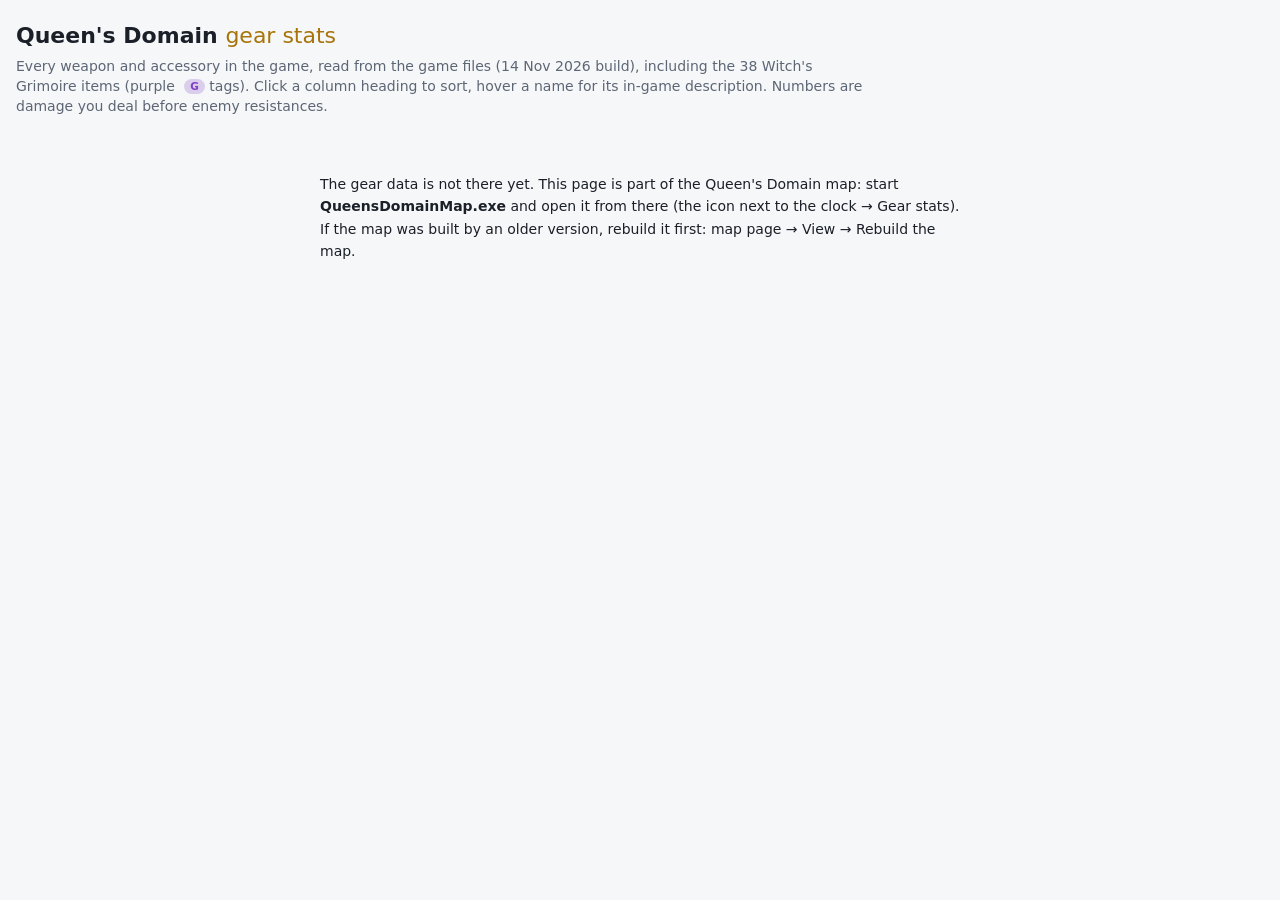
==== stats.html @ 78e748fb "Queen's Domain Map 1.0.0 Unofficial interactive 3D map for Queen's Domain. One program finds the gam" ====
<!doctype html>
<html lang="en">
<head>
<meta charset="utf-8">
<meta name="viewport" content="width=device-width, initial-scale=1">
<title>Queen's Domain Gear Stats</title>
<style>
:root {
  --bg: #12151b; --panel: #181c24; --panel-2: #1f2430; --line: #2b323f; --text: #e6e9ef; --dim: #98a2b3;
  --accent: #f2c14e; --good: #4cc38a; --bad: #e5484d; --grim: #c58bff; --bar: #3d6fd8; --bar-bg: #262c38;
  color-scheme: dark;
}
@media (prefers-color-scheme: light) {
  :root:not([data-theme="dark"]) {
    --bg: #f6f7f9; --panel: #ffffff; --panel-2: #eef0f4; --line: #d9dde5; --text: #1b1f27; --dim: #5d6675;
    --accent: #a8740a; --good: #17804f; --bad: #c4272d; --grim: #7d3fc4; --bar: #3d6fd8; --bar-bg: #e3e7ee; color-scheme: light;
  }
}
* { box-sizing: border-box; }
body { margin: 0; background: var(--bg); color: var(--text); font: 14px/1.45 system-ui, "Segoe UI", Roboto, sans-serif; }
header { padding: 20px 16px 8px; max-width: 1400px; margin: 0 auto; }
h1 { margin: 0 0 4px; font-size: 22px; }
h1 span { color: var(--accent); font-weight: 500; }
.lede { color: var(--dim); margin: 0; max-width: 860px; }
main { max-width: 1400px; margin: 0 auto; padding: 0 16px 40px; }
.controls { display: flex; flex-wrap: wrap; gap: 10px 16px; align-items: center; margin: 14px 0 10px; }
.tabs { display: flex; gap: 4px; flex-wrap: wrap; }
.tabs button, .seg button { font: inherit; color: var(--text); background: var(--panel-2); border: 1px solid var(--line); border-radius: 7px; padding: 6px 12px; cursor: pointer; }
.tabs button.on, .seg button.on { background: var(--accent); border-color: var(--accent); color: #1a1405; font-weight: 600; }
.seg { display: inline-flex; }
.seg button { border-radius: 0; margin-left: -1px; padding: 5px 10px; font-size: 13px; }
.seg button:first-child { border-radius: 7px 0 0 7px; margin-left: 0; }
.seg button:last-child { border-radius: 0 7px 7px 0; }
label.ctl { display: inline-flex; align-items: center; gap: 6px; color: var(--dim); font-size: 13px; }
input[type=search], input[type=number] { font: inherit; color: var(--text); background: var(--panel); border: 1px solid var(--line); border-radius: 7px; padding: 5px 9px; }
input[type=search] { width: 200px; }
input[type=number] { width: 70px; }
.wrap { overflow-x: auto; border: 1px solid var(--line); border-radius: 10px; background: var(--panel); }
table { border-collapse: collapse; width: 100%; font-size: 13px; }
th, td { padding: 6px 9px; border-bottom: 1px solid var(--line); text-align: left; vertical-align: top; }
th { position: sticky; top: 0; background: var(--panel-2); font-weight: 600; white-space: nowrap; cursor: pointer; user-select: none; font-size: 12px; }
th.num, td.num { text-align: right; font-variant-numeric: tabular-nums; white-space: nowrap; }
th .arrow { color: var(--accent); margin-left: 3px; }
th[title] { text-decoration: underline dotted var(--dim); text-underline-offset: 3px; }
tr:hover td { background: color-mix(in srgb, var(--accent) 6%, transparent); }
td.name { font-weight: 600; min-width: 170px; }
td.name small { display: block; font-weight: 400; color: var(--dim); font-size: 11.5px; }
.badge { display: inline-block; font-size: 10.5px; font-weight: 700; border-radius: 10px; padding: 0 6px; margin-left: 5px; vertical-align: 1px; }
.badge.g { background: color-mix(in srgb, var(--grim) 22%, transparent); color: var(--grim); }
.badge.top { background: color-mix(in srgb, var(--good) 22%, transparent); color: var(--good); }
.badge.low { background: color-mix(in srgb, var(--bad) 20%, transparent); color: var(--bad); }
.badge.x { background: var(--panel-2); color: var(--dim); }
td.rank { color: var(--dim); width: 34px; }
td.spec { color: var(--dim); font-size: 12px; min-width: 220px; }
td.src { color: var(--dim); font-size: 12px; min-width: 150px; max-width: 260px; }
.metric { display: flex; align-items: center; gap: 8px; justify-content: flex-end; }
.bar { width: 70px; height: 6px; background: var(--bar-bg); border-radius: 3px; overflow: hidden; flex: none; }
.bar i { display: block; height: 100%; background: var(--bar); }
.dash { color: var(--dim); }
details.how { margin: 16px 0 0; background: var(--panel); border: 1px solid var(--line); border-radius: 10px; padding: 10px 14px; }
details.how summary { cursor: pointer; font-weight: 600; }
details.how p, details.how li { color: var(--dim); max-width: 900px; }
details.how b { color: var(--text); }
.note { color: var(--dim); font-size: 12.5px; margin: 8px 0 0; }
ul.fx { margin: 0; padding-left: 16px; }
ul.fx li.neg { color: var(--bad); }
@media (max-width: 640px) { input[type=search] { width: 100%; } .controls > * { flex: 1 1 auto; } }
</style>
</head>
<body>
<header>
  <h1>Queen's Domain <span>gear stats</span></h1>
  <p class="lede">Every weapon and accessory in the game, read from the game files (14 Nov 2026 build), including the 38 Witch's Grimoire items
  (purple <span class="badge g">G</span> tags). Click a column heading to sort, hover a name for its in-game description. Numbers are damage you deal before enemy resistances.</p>
</header>
<main>
  <div class="controls">
    <div class="tabs" id="tabs">
      <button data-tab="melee" class="on">Melee weapons</button>
      <button data-tab="gun">Guns</button>
      <button data-tab="throwing">Throwing weapons</button>
      <button data-tab="acc">Accessories</button>
    </div>
    <input type="search" id="q" placeholder="Search…" aria-label="Search">
    <div class="seg" id="src" role="group" aria-label="Source">
      <button data-v="all" class="on">All</button><button data-v="grimoire">Grimoire</button><button data-v="base">Base game</button>
    </div>
  </div>
  <div class="controls" id="wctl">
    <div class="seg" id="lvl" role="group" aria-label="Weapon level">
      <button data-v="1" class="on">Weapon level 1</button><button data-v="max">Max weapon level</button><button data-v="up">Upgraded</button>
    </div>
    <label class="ctl">Player level <input type="number" id="plv" min="1" max="200" value="1"></label>
    <label class="ctl"><input type="checkbox" id="special"> Show post-game reward</label>
  </div>
  <div class="wrap"><table id="t"></table></div>
  <p class="note" id="note"></p>

  <details class="how">
    <summary>How the numbers work</summary>
    <ul>
      <li><b>Your attack power</b> = 10 + 0.75 per player level + 0.75 per Meat upgrade + flat "+damage" bonuses, then multiplied by damage-multiplier gear (Brutal Amulet ×1.25 and so on). Every weapon multiplies this.</li>
      <li><b>Light hit</b> = attack power × the weapon's light-attack power. Melee weapons work like King's Field: each swing empties a <b>power meter</b> that refills over the weapon's <b>meter time</b>, and a swing deals its power in proportion to how full the meter was. So <b>damage per second</b> = light hit ÷ meter time, whether you wait for a full meter or swing early. Three weapons (Explorer's Cudgel, Plasma Spear, Plasma Sword) keep 25% power on an empty meter, so spamming them does a bit better.</li>
      <li><b>Charged hit</b>: holding a light attack to charge it multiplies it by 1.333.</li>
      <li><b>Alt attack</b> is the weapon's second attack (right button). Some need ability charges, built up by hitting or over time.</li>
      <li><b>Weapon level</b>: each level adds +3% power. At the cap the bonus jumps to the cap itself, so a level-10 weapon hits ×1.30 and a level-25 weapon ×1.75. Every Grimoire weapon caps at 25; most others at 10. <b>Upgraded</b> (the upgrade machine) replaces this with a fixed value and the level bonus no longer applies; "—" means the weapon cannot be upgraded.</li>
      <li><b>Guns</b> fire at their rate per minute and use energy cells; <b>throwing weapons</b> recharge over their cooldown. Their "per second" is hit × shots per second, or hit ÷ cooldown.</li>
      <li><b>Damage types</b> matter: an enemy weak to a type takes ×1.25, one that resists it ×0.5. "Absolute" damage is not resisted.</li>
      <li>Not modelled: combo and multi-hit animations, projectiles from alt attacks, status effects and the individual swing speed of each moveset.</li>
    </ul>
  </details>
</main>
<script type="module">
// ---- gear data. Nothing from the game is kept in this page: the map program writes data\stats-src.json (the game's
// stat assets) and data\markers.json (names, where to get things) when it builds the map, and the tables below are
// worked out from those two files each time the page opens.

// Native defaults of UFS_WeaponStats: a stats asset only stores the fields that differ from these, and the defaults live in
// the game's program. Read from the class constructor in QueensDomain-Win64-Shipping.exe (14 Nov 2026 build; field offsets
// from the reflection tables, then the immediate stores to those offsets). Fields the constructor leaves alone are zero.
// Re-check them if a game update changes weapon balance across the board.
const DEFAULTS = {
  PrimaryAttackPower: 1, PrimaryAttackPower_Upgraded: 1, SecondaryAttackPower: 1, SecondaryAttackPower_Upgraded: 1.1,
  PrimaryResourceGenMult: 1, SecondaryResourceGenMult: 1, PrimaryAttackForce: 1, SecondaryAttackForce: 1,
  GunFireRate: 60, AttackAnimSpeed: 1, PrimaryEnergyConsumption: 0, SecondaryEnergyConsumption: 0, PowerMeterTime: 3,
  PrimaryPowerMeterMinStrength: 0, PrimaryPowerMeterMaxStrength: 1, SecondaryPowerMeterMinStrength: 0, SecondaryPowerMeterMaxStrength: 1,
  UpgradeUnlockIndex: 0, MaxCharges: 0, AbilityPointsPerCharge: 10, XPPerWeaponLevelMult: 1, MaxWeaponLevel: 10,
  AttackPowerIncreasePerLevel: 0.03, PowerMeterTimeDecreasePerLevel: 0, ChargeViaResourceGen: false, ChargeOverTime: false,
  WeaponRange: '', WeaponWidth: '', DamageTypes: [], DamageTypeDisplay: '', CustomStats: [],
};
// Native defaults of UFS_DaggerStats (same constructor file in the executable): DamageMult 1, CooldownTime 15 s, Force 0.33
const DAGGER_DEFAULTS = { DamageMult: 1, CooldownTime: 15, Force: 0.33, PrimaryResourceGenMult: 1, DamageTypes: [], DamageTypeDisplay: '', CustomStats: [] };

/** Every weapon (melee, gun, throwing) and accessory with its stats. src = stats-src.json, md = markers.json. */
function gearFrom(src, md) {
  const strip = p => String(p || '').replace(/^QueensDomain\/Content\//, '/Game/').replace(/\.\d+$/, '').replace(/\.[^/.]+$/, '');
  const mdItem = new Map(md.items.map(x => [strip(x.p), x]));
  const grimoireOf = new Map(); // item -> number of the Witch's Grimoire inscription that gives it
  src.grimoire.forEach((list, i) => { for (const p of list) grimoireOf.set(strip(p), i + 1); });
  const exportsByPkg = new Map(Object.entries(src.packages));
  const findExport = objPath => (exportsByPkg.get(strip(objPath)) || []).find(e => e.Type === 'FS_WeaponStats' || e.Type === 'FS_DaggerStats');
  // weapon script class -> parent class, to tell guns from melee weapons
  const parentOf = {};
  for (const exps of exportsByPkg.values()) {
    const c = exps.find(e => e.Type === 'BlueprintGeneratedClass');
    if (c) parentOf[c.Name] = String(c.Super?.ObjectName || '').replace(/^.*'(.*)'$/, '$1');
  }
  const isGunScript = script => {
    let x = String(script || '').split('/').pop().replace(/^.*\./, ''); // ".../X.X_C" -> "X_C"
    for (let i = 0; i < 6 && x; i++) { if (x === 'GunBase_WeaponScript_C') return true; x = parentOf[x]; }
    return false;
  };

  const text = t => (t && (t.LocalizedString || t.SourceString)) || '';
  const short = s => String(s || '').replace(/^.*::/, '').replace(/^EWR_|^EWDTD_|^EAAN_/, '');
  const sourceOf = (pkg, it) => {
    if (grimoireOf.has(pkg)) return { kind: 'grimoire', text: `Witch's Grimoire, inscription #${grimoireOf.get(pkg)}` };
    const from = (it?.src || []).map(s => s[0]);
    if (it?.placed) return { kind: 'world', text: from.length ? 'Found in the world; also: ' + from.join('; ') : 'Found in the world' };
    if (from.length) return { kind: /evolv/i.test(from.join(' ')) ? 'evolution' : /shop|sold|buy/i.test(from.join(' ')) ? 'shop' : 'other', text: from.join('; ') };
    return { kind: 'unknown', text: '' };
  };

  const weapons = [], accessories = [];
  for (const [pkg, exps] of exportsByPkg) {
    for (const e of exps) {
      if (e.Type !== 'FS_ItemData_C') continue;
      const P = e.Properties || {};
      const it = mdItem.get(pkg);
      const name = it?.n || text(P['Item Name']) || text(P.ImportedName) || e.Name;
      const desc = it?.d || text(P['Item Description']);
      if (P.StatData && (P.Category === 'ItemCategory::NewEnumerator2' || P.Category === 'ItemCategory::NewEnumerator3')) {
        const st = findExport(P.StatData.ObjectPath);
        if (!st) { console.error('no stats for', pkg); continue; }
        if (st.Type === 'FS_DaggerStats') {
          const T = { ...DAGGER_DEFAULTS, ...st.Properties };
          weapons.push({
            pkg, name, desc, kind: 'throwing', source: sourceOf(pkg, it),
            dmg: T.DamageMult, cooldown: T.CooldownTime, speedText: text(T.SpeedText),
            typeDisplay: short(T.DamageTypeDisplay), types: (T.DamageTypes || []).map(t => String(t).replace(/^.*\./, '')),
            custom: Object.fromEntries((T.CustomStats || []).filter(c => c.Key !== 'None').map(c => [c.Key, c.Value])),
            noBelt: !!T.bDontRequireBelt,
          });
          continue;
        }
        const W = { ...DEFAULTS, ...st.Properties };
        weapons.push({
          pkg, name, desc, kind: isGunScript(P.LogicComponent?.AssetPathName) ? 'gun' : 'melee', source: sourceOf(pkg, it),
          light: W.PrimaryAttackPower, heavy: W.SecondaryAttackPower, lightUp: W.PrimaryAttackPower_Upgraded, heavyUp: W.SecondaryAttackPower_Upgraded,
          meter: W.PowerMeterTime, lightMin: W.PrimaryPowerMeterMinStrength, lightMax: W.PrimaryPowerMeterMaxStrength,
          heavyMin: W.SecondaryPowerMeterMinStrength, heavyMax: W.SecondaryPowerMeterMaxStrength,
          anim: W.AttackAnimSpeed, gunRate: W.GunFireRate, charges: W.MaxCharges, maxLevel: W.MaxWeaponLevel, perLevel: W.AttackPowerIncreasePerLevel,
          energyLight: W.PrimaryEnergyConsumption, energyHeavy: W.SecondaryEnergyConsumption,
          range: short(W.WeaponRange), width: short(W.WeaponWidth), types: (W.DamageTypes || []).map(t => t.replace(/^.*\./, '')), typeDisplay: short(W.DamageTypeDisplay),
          custom: Object.fromEntries((W.CustomStats || []).map(c => [c.Key, c.Value])),
          evolvesTo: W.Evolution ? strip(W.Evolution.ObjectPath || W.Evolution.AssetPathName || JSON.stringify(W.Evolution)) : '',
        });
      } else if (P.Category === 'ItemCategory::NewEnumerator1' && P.EquipSlot === 'ItemEquipSlotType::NewEnumerator0') {
        accessories.push({
          pkg, name, desc, source: sourceOf(pkg, it),
          tags: Object.fromEntries((P.DataTags || []).filter(t => t.Key !== 'None').map(t => [t.Key, t.Value])),
          itemTags: (P.ItemTags || []).map(t => t.replace(/^ItemTags\./, '')),
        });
      }
    }
  }
  // evolution: name the target
  const byPkg = new Map(weapons.map(w => [w.pkg, w]));
  for (const w of weapons) if (w.evolvesTo) w.evolvesToName = byPkg.get(w.evolvesTo)?.name || w.evolvesTo.split('/').pop();
  weapons.sort((a, b) => a.kind.localeCompare(b.kind) || a.name.localeCompare(b.name));
  accessories.sort((a, b) => a.name.localeCompare(b.name));

  // the shape the tables below read
  const clean = d => String(d || '').replace(/<img[^>]*><\/>/g, '').replace(/\s*\n\s*/g, ' ').trim();
  const grimNo = s => +(/#(\d+)/.exec(s.text) || [])[1] || 0;
  const shared = x => ({ desc: clean(x.desc), src: x.source.kind, srcText: x.source.text, g: x.source.kind === 'grimoire' ? grimNo(x.source) : 0 });
  return {
    weapons: weapons.map(({ pkg, desc, source, evolvesTo, ...w }) => ({ ...w, ...shared({ desc, source }) })),
    accessories: accessories.map(a => ({ name: a.name, ...shared(a), tags: a.tags, itemTags: a.itemTags })),
  };
}

async function loadGear() {
  const get = async f => {
    const r = await fetch('data/' + f, { cache: 'no-store' });
    if (!r.ok) throw new Error(f);
    return r.json();
  };
  try {
    const [src, md] = await Promise.all([get('stats-src.json'), get('markers.json')]);
    return gearFrom(src, md);
  } catch (e) {
    document.querySelector('main').innerHTML = '<p style="max-width:640px;margin:48px auto;line-height:1.6">The gear data is not there yet. ' +
      'This page is part of the Queen\'s Domain map: start <b>QueensDomainMap.exe</b> and open it from there (the icon next to the clock &rarr; Gear stats). ' +
      'If the map was built by an older version, rebuild it first: map page &rarr; View &rarr; Rebuild the map.</p>';
    throw e;
  }
}
const D = await loadGear();
const $ = s => document.querySelector(s);
const esc = v => String(v ?? '').replace(/[&<>"]/g, c => ({ '&': '&amp;', '<': '&lt;', '>': '&gt;', '"': '&quot;' }[c]));
const S = { tab: 'melee', q: '', src: 'all', lvl: '1', plv: 1, special: false, sort: { melee: ['dps', -1], gun: ['dps', -1], throwing: ['dps', -1], acc: ['name', 1] } };
try { Object.assign(S, JSON.parse(localStorage.getItem('qd-stats') || '{}')); } catch {}
const save = () => { try { localStorage.setItem('qd-stats', JSON.stringify(S)); } catch {} };

const fmt = (v, d = 2) => v == null || Number.isNaN(v) ? '<span class="dash">—</span>' : String(Number((+v).toFixed(d)));
const pct = v => Math.round(v * 100) + '%';
const words = s => String(s || '').replace(/And/g, ' + ').replace(/Or/g, ' or ').replace(/([a-z])([A-Z])/g, '$1 $2').replace(/Impact/g, 'Blunt');
const typeOf = w => w.typeDisplay ? words(w.typeDisplay) : (w.types || []).map(t => t === 'Slashing' ? 'Slash' : t).join(' + ') || '—';
const reachOf = w => w.range ? words(w.range) : 'Normal';
const base = () => 10 + 0.75 * S.plv;
const srcOk = x => S.src === 'all' || (S.src === 'grimoire' ? x.src === 'grimoire' : x.src !== 'grimoire');
const qOk = x => !S.q || (x.name + ' ' + (x.srcText || '') + ' ' + (x.desc || '')).toLowerCase().includes(S.q);
const isPostGame = w => w.name === 'Nyx Thorn Blade';

const CUSTOM = {
  Luck: v => '+' + v + ' luck while held', MagicRate: v => '+' + pct(v) + ' magic charge rate while held',
  LightRadius: v => 'gives light (radius ' + v + ')', InHandDamageReduction: v => '−' + pct(v) + ' damage taken while held',
  DamageReductionPercent: v => '−' + pct(v) + ' damage taken while held', InHandRegenPerSecond: v => '+' + v + ' HP/s while held',
  HPStealPercent: v => 'heals ' + pct(v) + ' of damage dealt', PrimaryHPStealPercent: v => 'light attacks heal ' + pct(v) + ' of damage dealt',
  SecondaryHPStealPercent: v => 'alt attack heals ' + pct(v) + ' of damage dealt', LifeStealPercent: v => 'heals ' + pct(v) + ' of damage dealt',
  SecondaryWoundDamage: v => 'alt attack costs your own HP (' + pct(v) + ')', NoPowerDamageMult: v => 'empty-meter hits ×' + v,
  AOE: v => 'area ' + v, AltAOE: v => 'alt attack area ' + v, SecondaryAOE: v => 'alt attack area ' + v, SecondaryAttackAOE: v => 'alt attack area ' + v,
  HeavyDuration: v => 'makes foes heavy for ' + v + ' s', PrimaryHeavyDuration: v => 'light attacks make foes heavy ' + v + ' s', SecondaryHeavyDuration: v => 'alt attack makes foes heavy ' + v + ' s',
  ParalyzeDuration: v => 'paralyses ' + v + ' s', ParalysisDuration: v => 'paralyses ' + v + ' s', PrimaryParalysisDuration: v => 'light attacks paralyse ' + v + ' s', SecondaryParalyzeDuration: v => 'alt attack paralyses ' + v + ' s',
  DiseaseDuration: v => 'diseases foes ' + v + ' s', WeakenDuration: v => 'weakens foes ' + v + ' s',
  PoisonDamage: v => 'poisons', PoisonDamageConversion: v => pct(v) + ' of damage as poison', PrimaryPoisonConversion: v => 'light: ' + pct(v) + ' as poison',
  PrimaryPoisonDamageConversion: v => 'light: ' + pct(v) + ' as poison', SecondaryPoisonDamageConversion: v => 'alt: ' + pct(v) + ' as poison',
  MagicFireConversion: v => pct(v) + ' of damage as magic fire', 'MagicFireDamageConversion%': v => pct(v) + ' of damage as magic fire', MagicFireDamageConversionPercent: v => pct(v) + ' of damage as magic fire',
  ProjectileDamageMult: v => 'projectile ×' + v, ProjectileDamagePercent: v => 'projectile deals ' + pct(v), SecondaryStabCount: v => 'alt attack stabs ' + v + '×',
  XPStealMult: v => 'drains XP ×' + v, AltAttackXPStealMult: v => 'alt attack drains XP ×' + v, DropChanceIncrease: v => '+' + v + ' drop chance',
  ActiveRunningSpeedMutliplier: v => 'run ×' + v + ' while active', HealingPerSecond: v => 'heals ' + v + ' HP/s', HealingDuration: v => 'for ' + v + ' s',
  BindingResistance: v => '+' + pct(v) + ' binding resistance while held', StickyResistance: v => '+' + pct(v) + ' sticky resistance while held',
  CellConsumption: v => 'uses ' + v + ' energy cell per throw', JackpotChance: v => 'jackpot chance ' + pct(v),
};
const HIDE = new Set(['PowerMeterDrainPerTick', 'ProjectileResourceGenMult', 'SecondaryAttackHeight', 'SecondaryDamageTickRate', 'SecondaryProjectileReturnDelay', 'SecondaryProjectileVelocity', 'SpikeScale', 'SpikeSpawnRadius', 'SpikeSpawnRate', 'SpikeCountMultPerConsumedCharge', 'FlameTrailTickRate', 'SecondaryAttackChargeTimePerCell', 'ProjectileSecondaryHitMultiplier', 'SecondaryAttackAOEIncreasePerLevel', 'PrimaryMinPowerForStatus', 'FireTrailDamageMult', 'FlameTrailDuration', 'SpikeCountBase']);
const specials = w => {
  const out = Object.entries(w.custom || {}).filter(([k]) => !HIDE.has(k)).map(([k, v]) => CUSTOM[k] ? CUSTOM[k](v) : k.replace(/([a-z])([A-Z])/g, '$1 $2') + ' ' + v);
  if (w.custom && ('SpikeCountBase' in w.custom)) out.push('summons spikes');
  if (w.custom && ('FlameTrailDuration' in w.custom)) out.push('leaves a flame trail');
  if (w.evolvesToName) out.push('evolves into ' + w.evolvesToName);
  if (w.noBelt) out.push('no dagger belt needed');
  return out.join(' · ');
};

const ACC = {
  DamageMultiplier: v => ({ t: '+' + pct(v - 1) + ' damage', c: 'Offence' }), BaseDamageIncrease: v => ({ t: '+' + v + ' flat damage (big early, small late)', c: 'Offence' }),
  AttackSpeedBonus: v => ({ t: '+' + pct(v) + ' attack speed', c: 'Offence' }), HPStealPercent: v => ({ t: 'heals ' + pct(v) + ' of damage dealt', c: 'Offence' }),
  MagicRate: v => ({ t: '+' + pct(v) + ' magic charge rate', c: 'Offence' }), UltraChargeRateIncrease: v => ({ t: '+' + pct(v) + ' Ultra Charge rate', c: 'Offence' }),
  GunChargeRateIncrease: v => ({ t: 'energy cells recharge ' + pct(v) + ' faster', c: 'Offence' }), DaggerChargeTimeMult: v => ({ t: 'throwing weapons recharge ' + pct(1 - v) + ' faster', c: 'Offence' }),
  DamageReductionPercent: v => ({ t: '−' + pct(v) + ' damage taken', c: 'Defence' }), HPIncreasePercent: v => ({ t: '+' + pct(v) + ' max HP', c: 'Defence' }),
  RegenPerSecond: v => ({ t: '+' + v + ' HP per second', c: 'Defence' }), HealingEffectIncrease: v => ({ t: '+' + pct(v) + ' healing received', c: 'Defence' }),
  Cooldown: v => ({ t: 'blocks one hit completely, back after ' + v + ' s', c: 'Defence' }),
  TakenDamageMultiplier: v => ({ t: '+' + pct(v) + ' damage taken', c: 'Challenge', neg: true }),
  AllResistances: v => ({ t: '+' + pct(v) + ' resistance to every status effect', c: 'Resistance' }),
  PoisonResistance: v => ({ t: '+' + pct(v) + ' poison resistance', c: 'Resistance' }), BindingResistance: v => ({ t: '+' + pct(v) + ' binding resistance', c: 'Resistance' }),
  WeakenResistance: v => ({ t: '+' + pct(v) + ' weaken resistance', c: 'Resistance' }), DiseaseResistance: v => ({ t: '+' + pct(v) + ' disease resistance', c: 'Resistance' }),
  HeavyResistance: v => ({ t: '+' + pct(v) + ' heavy resistance', c: 'Resistance' }), StickyResistance: v => ({ t: '+' + pct(v) + ' sticky resistance', c: 'Resistance' }),
  MagicPoisonResistance: v => ({ t: '+' + pct(v) + ' magic rot resistance', c: 'Resistance' }), MagicPoisonDegenMultiplier: v => ({ t: 'magic rot builds ×' + v, c: 'Resistance' }),
  Luck: v => ({ t: '+' + v + ' luck (better drops)', c: 'Utility' }), LightRadius: v => ({ t: 'light (radius ' + v + ')', c: 'Utility' }),
  XPIncrease: v => ({ t: '+' + pct(v) + ' XP', c: 'Utility' }), WeaponXPIncrease: v => ({ t: '+' + pct(v) + ' weapon XP', c: 'Utility' }),
};
const ACC_TAGS = { NoWXP: 'weapons stop levelling up', NoXP: 'you stop gaining XP', NoFood: 'food does nothing', RuneVisionCharm: 'see and dispel the four gods\' magic (with lenses)', Vampirism: '' };
const accFx = a => {
  const fx = Object.entries(a.tags).map(([k, v]) => ACC[k] ? ACC[k](v) : { t: k + ' ' + v, c: 'Utility' });
  for (const t of a.itemTags) if (ACC_TAGS[t]) fx.push({ t: ACC_TAGS[t], c: t.startsWith('No') ? 'Challenge' : 'Utility', neg: t.startsWith('No') });
  return fx;
};
const accGroup = a => { const c = accFx(a).map(f => f.c); return ['Challenge', 'Offence', 'Defence', 'Resistance', 'Utility'].find(g => c.includes(g)) || 'Utility'; };

// per weapon level mode: returns the factor, or null when the weapon has no such mode
function melee(w) {
  const lv = S.lvl === 'max' ? 1 + w.perLevel * w.maxLevel : 1;
  const up = S.lvl === 'up';
  const light = up ? (w.lightUp > 0 ? w.lightUp : null) : w.light * lv;
  const heavy = up ? (w.lightUp > 0 ? w.heavyUp : null) : w.heavy * lv;
  const hit = light == null ? null : base() * light * w.lightMax;
  return { hit, charged: hit == null ? null : hit * 1.333, dps: hit == null ? null : hit / w.meter, alt: heavy == null ? null : base() * heavy * w.heavyMax };
}
function gun(w) {
  const lv = S.lvl === 'max' ? 1 + w.perLevel * w.maxLevel : 1;
  const up = S.lvl === 'up';
  const p = up ? (w.lightUp > 0 ? w.lightUp : null) : w.light * lv;
  const a = up ? (w.lightUp > 0 ? w.heavyUp : null) : w.heavy * lv;
  const shot = p == null ? null : base() * p;
  return { shot, rate: w.gunRate || null, dps: shot == null || !w.gunRate ? null : shot * w.gunRate / 60, alt: a == null ? null : base() * a };
}
function thrown(w) { const hit = base() * w.dmg; return { hit, dps: hit / w.cooldown }; }

const COLS = {
  melee: [
    { k: 'name', h: 'Weapon', s: r => r.w.name },
    { k: 'type', h: 'Damage type', s: r => typeOf(r.w) },
    { k: 'reach', h: 'Reach', s: r => ['Very Short', 'Short', 'Slightly Short', 'Normal', 'Slightly Long', 'Long', 'Very Long', 'Extremely Long'].indexOf(reachOf(r.w)) },
    { k: 'hit', h: 'Light hit', n: 1, s: r => r.v.hit, t: 'Damage of a full-power light attack' },
    { k: 'charged', h: 'Charged', n: 1, s: r => r.v.charged, t: 'Light attack held to full charge (×1.333)' },
    { k: 'meter', h: 'Meter', n: 1, s: r => r.w.meter, t: 'Seconds for the power meter to refill after a swing' },
    { k: 'dps', h: 'Damage / s', n: 1, bar: 1, s: r => r.v.dps, t: 'Light hit ÷ meter time: sustained damage per second' },
    { k: 'alt', h: 'Alt hit', n: 1, s: r => r.v.alt, t: 'The second attack (right button) at full power' },
    { k: 'charges', h: 'Charges', n: 1, s: r => r.w.charges, t: 'Ability charges the alt attack can use' },
    { k: 'maxLevel', h: 'Max lv', n: 1, s: r => r.w.maxLevel, t: 'Weapon level cap; +3% power per level' },
    { k: 'spec', h: 'Specials', s: r => specials(r.w) },
    { k: 'src', h: 'How to get it', s: r => r.w.srcText },
  ],
  gun: [
    { k: 'name', h: 'Weapon', s: r => r.w.name },
    { k: 'type', h: 'Damage type', s: r => typeOf(r.w) },
    { k: 'shot', h: 'Shot', n: 1, s: r => r.v.shot, t: 'Damage per shot' },
    { k: 'rate', h: 'Rate / min', n: 1, s: r => r.v.rate, t: 'Shots per minute (blank: the weapon times its own shots)' },
    { k: 'dps', h: 'Damage / s', n: 1, bar: 1, s: r => r.v.dps, t: 'While firing continuously, before running out of energy' },
    { k: 'alt', h: 'Alt shot', n: 1, s: r => r.v.alt },
    { k: 'energy', h: 'Cells / shot', n: 1, s: r => r.w.energyLight || null, t: 'Energy cells used per shot' },
    { k: 'maxLevel', h: 'Max lv', n: 1, s: r => r.w.maxLevel },
    { k: 'spec', h: 'Specials', s: r => specials(r.w) },
    { k: 'src', h: 'How to get it', s: r => r.w.srcText },
  ],
  throwing: [
    { k: 'name', h: 'Weapon', s: r => r.w.name },
    { k: 'type', h: 'Damage type', s: r => typeOf(r.w) },
    { k: 'hit', h: 'Hit', n: 1, s: r => r.v.hit },
    { k: 'cooldown', h: 'Cooldown', n: 1, s: r => r.w.cooldown, t: 'Seconds until it can be thrown again' },
    { k: 'dps', h: 'Damage / s', n: 1, bar: 1, s: r => r.v.dps, t: 'Hit ÷ cooldown' },
    { k: 'speed', h: 'Throw speed', s: r => ['Instant', 'Fast', 'Average', 'Slow', 'Very Slow'].indexOf(r.w.speedText) },
    { k: 'spec', h: 'Specials', s: r => specials(r.w) },
    { k: 'src', h: 'How to get it', s: r => r.w.srcText },
  ],
  acc: [
    { k: 'name', h: 'Accessory', s: r => r.a.name },
    { k: 'group', h: 'Kind', s: r => accGroup(r.a) },
    { k: 'fx', h: 'Effects', s: r => accFx(r.a).map(f => f.t).join('; ') },
    { k: 'src', h: 'How to get it', s: r => r.a.srcText },
  ],
};

function rows() {
  if (S.tab === 'acc') return D.accessories.filter(a => srcOk(a) && qOk(a)).map(a => ({ a }));
  return D.weapons.filter(w => w.kind === S.tab && srcOk(w) && qOk(w) && (S.special || !isPostGame(w)))
    .map(w => ({ w, v: S.tab === 'melee' ? melee(w) : S.tab === 'gun' ? gun(w) : thrown(w) }));
}

function render() {
  for (const b of document.querySelectorAll('#tabs button')) b.classList.toggle('on', b.dataset.tab === S.tab);
  for (const b of document.querySelectorAll('#src button')) b.classList.toggle('on', b.dataset.v === S.src);
  for (const b of document.querySelectorAll('#lvl button')) b.classList.toggle('on', b.dataset.v === S.lvl);
  $('#wctl').hidden = S.tab === 'acc';
  $('#special').closest('label').hidden = S.tab !== 'melee';
  $('#plv').value = S.plv; $('#q').value = S.q; $('#special').checked = S.special;
  const cols = COLS[S.tab];
  const [sk, sd] = S.sort[S.tab];
  const col = cols.find(c => c.k === sk) || cols[0];
  const list = rows();
  list.sort((x, y) => {
    const a = col.s(x), b = col.s(y);
    if (a == null && b == null) return 0;
    if (a == null) return 1;
    if (b == null) return -1;
    return (typeof a === 'string' ? a.localeCompare(b) : a - b) * sd;
  });
  const barCol = cols.find(c => c.bar);
  const max = barCol ? Math.max(...list.map(r => barCol.s(r) || 0)) : 0;
  // strongest and weakest by the bar metric, among what is shown
  const ranked = barCol ? list.filter(r => barCol.s(r) != null).sort((x, y) => barCol.s(y) - barCol.s(x)) : [];
  const top = new Set(ranked.slice(0, 5)), low = new Set(ranked.length > 10 ? ranked.slice(-5) : []);
  let h = '<thead><tr><th>#</th>' + cols.map(c => '<th data-k="' + c.k + '" class="' + (c.n ? 'num' : '') + '"' + (c.t ? ' title="' + esc(c.t) + '"' : '') + '>' + esc(c.h) +
    (c.k === sk ? '<span class="arrow">' + (sd > 0 ? '▲' : '▼') + '</span>' : '') + '</th>').join('') + '</tr></thead><tbody>';
  list.forEach((r, i) => {
    const x = r.w || r.a;
    h += '<tr><td class="rank">' + (i + 1) + '</td>';
    for (const c of cols) {
      if (c.k === 'name') {
        h += '<td class="name" title="' + esc(x.desc) + '">' + esc(x.name) + (x.g ? '<span class="badge g" title="Witch\'s Grimoire inscription #' + x.g + '">G' + x.g + '</span>' : '') +
          (top.has(r) ? '<span class="badge top">top 5</span>' : '') + (low.has(r) ? '<span class="badge low">bottom 5</span>' : '') +
          (r.w && isPostGame(r.w) ? '<span class="badge x">post-game</span>' : '') + '</td>';
      } else if (c.k === 'fx') {
        h += '<td><ul class="fx">' + accFx(r.a).map(f => '<li' + (f.neg ? ' class="neg"' : '') + '>' + esc(f.t) + '</li>').join('') + '</ul></td>';
      } else if (c.k === 'spec') h += '<td class="spec">' + esc(c.s(r)) + '</td>';
      else if (c.k === 'src') h += '<td class="src">' + esc(c.s(r)) + '</td>';
      else if (c.k === 'reach') h += '<td>' + esc(reachOf(r.w)) + '</td>';
      else if (c.k === 'speed') h += '<td>' + esc(r.w.speedText || '—') + '</td>';
      else if (c.n) {
        const v = c.s(r);
        const d = c.k === 'meter' || c.k === 'cooldown' || c.k === 'energy' ? 2 : c.k === 'rate' || c.k === 'charges' || c.k === 'maxLevel' ? 0 : 1;
        const cell = c.k === 'charges' && !v ? '<span class="dash">—</span>' : fmt(v, d);
        h += '<td class="num">' + (c.bar && v != null ? '<div class="metric">' + cell + '<div class="bar"><i style="width:' + Math.max(2, 100 * v / (max || 1)).toFixed(1) + '%"></i></div></div>' : cell) + '</td>';
      } else h += '<td>' + esc(c.s(r)) + '</td>';
    }
    h += '</tr>';
  });
  $('#t').innerHTML = h + '</tbody>';
  const lvText = S.lvl === '1' ? 'weapon level 1' : S.lvl === 'max' ? 'each weapon at its level cap' : 'upgraded at the upgrade machine';
  $('#note').textContent = S.tab === 'acc' ? list.length + ' accessories.'
    : list.length + ' shown · player level ' + S.plv + ' (attack power ' + fmt(base(), 2) + ') · ' + (S.tab === 'throwing' ? 'throwing weapons do not level up' : lvText) + '.';
  save();
}

document.querySelector('#tabs').onclick = e => { const b = e.target.closest('button'); if (b) { S.tab = b.dataset.tab; render(); } };
document.querySelector('#src').onclick = e => { const b = e.target.closest('button'); if (b) { S.src = b.dataset.v; render(); } };
document.querySelector('#lvl').onclick = e => { const b = e.target.closest('button'); if (b) { S.lvl = b.dataset.v; render(); } };
$('#q').oninput = e => { S.q = e.target.value.trim().toLowerCase(); render(); };
$('#plv').oninput = e => { const v = Math.round(+e.target.value); if (v >= 1 && v <= 200) { S.plv = v; render(); } };
$('#special').onchange = e => { S.special = e.target.checked; render(); };
$('#t').onclick = e => {
  const th = e.target.closest('th[data-k]');
  if (!th) return;
  const cur = S.sort[S.tab];
  const col = COLS[S.tab].find(c => c.k === th.dataset.k);
  S.sort[S.tab] = cur[0] === th.dataset.k ? [cur[0], -cur[1]] : [th.dataset.k, col.n ? -1 : 1];
  render();
};
render();
</script>
</body>
</html>
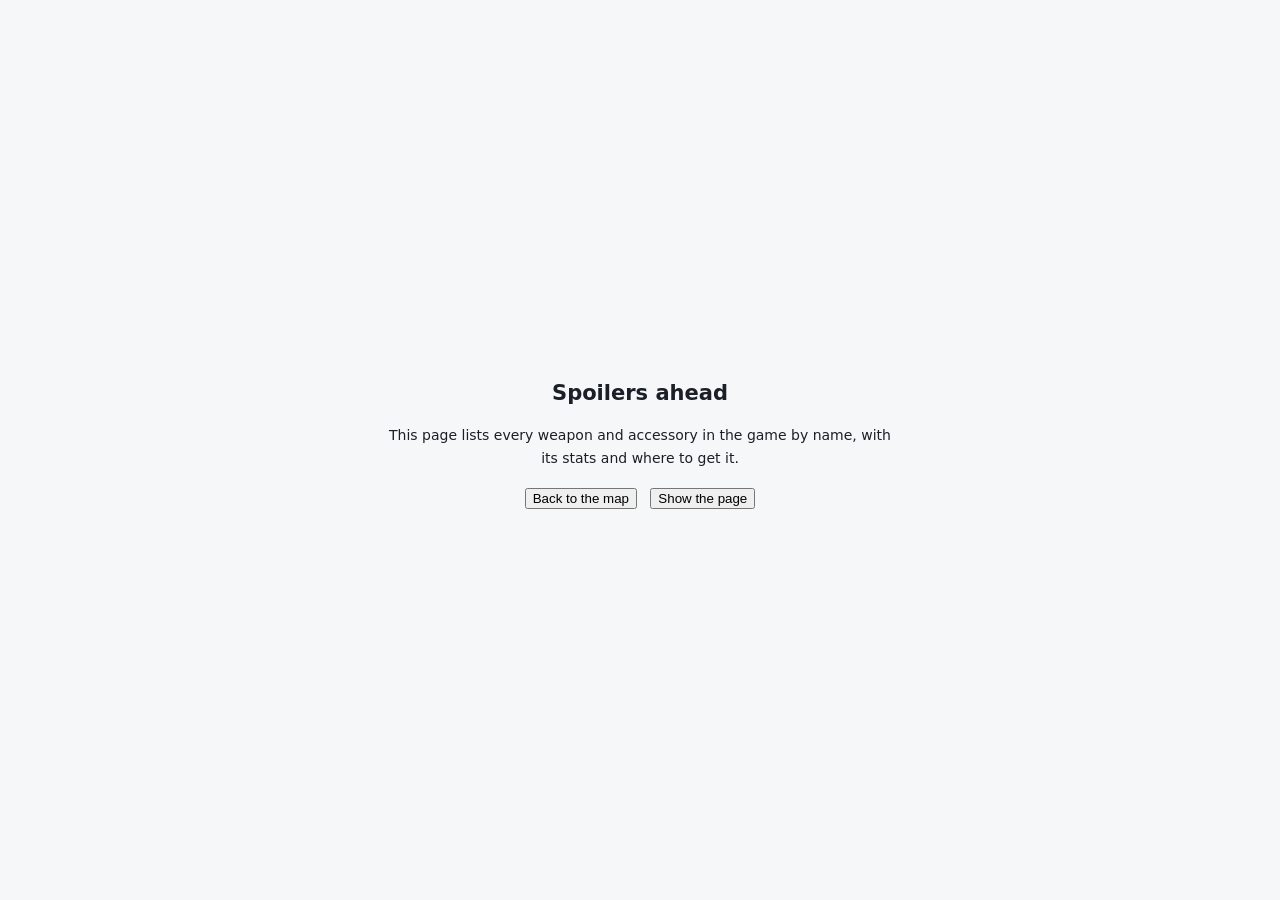
==== commit c5e008d1: "Queen's Domain Map 1.1.0 Spoiler switch: item names can stay hidden until you have the item. The map" ====
--- a/stats.html
+++ b/stats.html
@@ -236,6 +236,31 @@
     throw e;
   }
 }
+// This page names every weapon and accessory. Unless the map is set to show all item names (View > Spoilers there,
+// kept in this browser), it asks before it shows anything; the answer holds until the tab is closed.
+async function spoilerGate() {
+  let setting = null;
+  try {
+    setting = JSON.parse(localStorage.getItem('qd.settings') || '{}').spoilers;
+    if (sessionStorage.getItem('qd-stats-shown')) return;
+  } catch { /* no storage: ask */ }
+  if (setting === true) return;
+  await new Promise(resolve => {
+    const el = document.body.appendChild(document.createElement('div'));
+    el.style.cssText = 'position:fixed;inset:0;z-index:50;display:grid;place-items:center;padding:24px;background:var(--bg);text-align:center';
+    el.innerHTML = `<div style="max-width:520px;line-height:1.6"><h2 style="margin:0 0 8px">Spoilers ahead</h2>
+      <p>This page lists every weapon and accessory in the game by name, with its stats and where to get it.</p>
+      ${setting === false ? '<p style="color:var(--dim)">Your map is set to hide the names of items you have not found yet.</p>' : ''}
+      <p style="margin-top:18px"><button id="gate-back">Back to the map</button> &nbsp; <button id="gate-go">Show the page</button></p></div>`;
+    el.querySelector('#gate-back').onclick = () => { location.href = './'; };
+    el.querySelector('#gate-go').onclick = () => {
+      try { sessionStorage.setItem('qd-stats-shown', '1'); } catch { /* asked again next time */ }
+      el.remove();
+      resolve();
+    };
+  });
+}
+await spoilerGate();
 const D = await loadGear();
 const $ = s => document.querySelector(s);
 const esc = v => String(v ?? '').replace(/[&<>"]/g, c => ({ '&': '&amp;', '<': '&lt;', '>': '&gt;', '"': '&quot;' }[c]));
